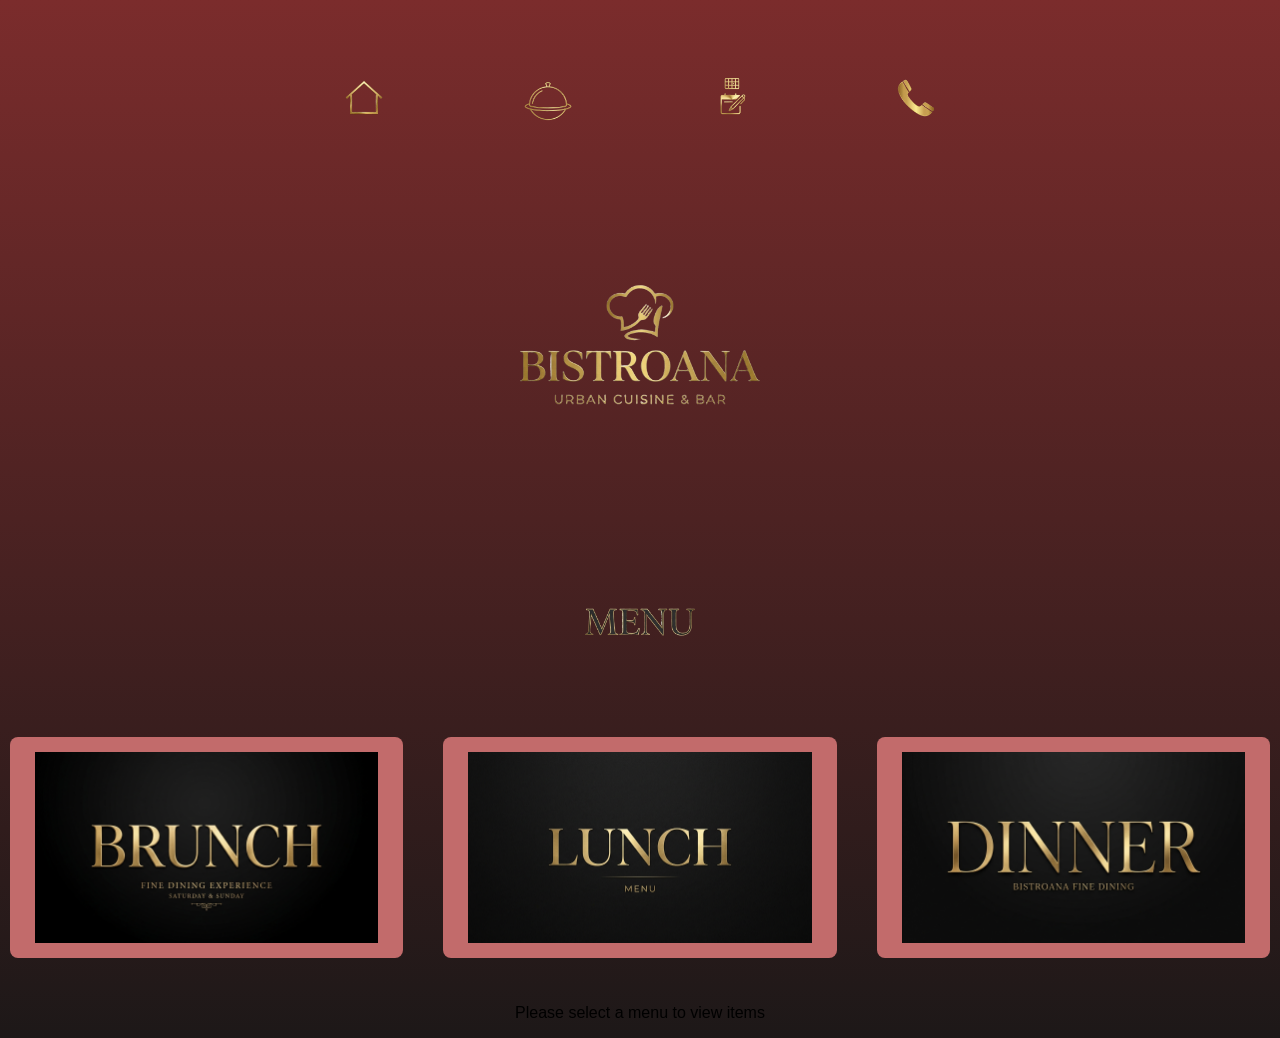
==== masonbrown/index.html @ 380ea2ac "restaurant-finished" ====
<!DOCTYPE html>
<html lang="en">
<head>
  <meta charset="UTF-8">
  <meta name="viewport" content="width=device-width, initial-scale=1.0">
  <title>Bistroana</title>
  <link rel="stylesheet" href="style.css">
</head>
<body>
    <nav id="navbar">
      <ul>
        <li><a href="#">
    <img src="images/homeicon.png" alt="Home"></a></li>
        <li><a href="#"><img src="images/navbarmenulogo.png" alt="Menu"></a></li>
        <li><a href="#"><img src="images/reservationlogo.png" alt="Reservations"></a></li>
        <li><a href="#"> <img src="images/contactus.png" alt="Contact"></a></li>
      </ul>
    </nav>
  <h1 id="logo"><img src="images/bistroana.png" alt="Bistroana"></h1>
  <h2 id="menu-title"><img src="images/menulogo.png" alt="Menu"></h2>

  <div id="buttons">
    <button id="brunch-btn"><img src="images/brunchlogo.png" alt="Brunch"></button>
    <button id="lunch-btn"><img src="images/lunchlogo.png" alt="Lunch"></button>
    <button id="dinner-btn"><img src="images/dinnerlogo.png" alt="Dinner"></button>
  </div>

  <div id="menu-display">
    <p>Please select a menu to view items</p>
  </div>

  <script src="script.js"></script>
</body>
</html>
---- masonbrown/style.css ----
body {
  min-height: 100vh;
  margin: 0;
  font-family: Arial, sans-serif;
  text-align: center;
  background-image: linear-gradient(#7b2c2c, #1d1818);
  background-repeat: no-repeat;
  background-size: cover;
}

#logo img {
  max-width: 300px;
  height: auto;
  margin-bottom: 20px;
}

#buttons {
  margin-bottom: 20px;
}

button {
  font-size: 40px;
  margin: 10px;
  padding: 15px 25px;
  cursor: pointer;
  background-color: #c26b6b;
  border: none;
  border-radius: 8px;
  transition: transform 0.2s ease, background-color 0.2s ease, box-shadow 0.2s ease;
  overflow: hidden;
}

button:hover {
  transform: translateY(-5px);
  background-color: #cbb043;
  box-shadow: 0 8px 15px rgba(0,0,0,0.3);
}

#menu-display {
  display: flex;
  flex-wrap: wrap;
  justify-content: center;
  gap: 20px;
  margin-top: 20px;
}
nav {
  display: flex;
  flex-wrap: wrap;
  justify-content: center;
  gap: 20px;
  margin-top: 20px; 
  padding: 15px;
  border-radius: 8px;
  box-shadow: 0 4px px rgba(0,0,0,0.2);
  gap: 30px;

}

.menu-card {
  background-color: rgba(255, 255, 255, 0.9);
  padding: 20px;
  border-radius: 12px;
  box-shadow: 0 8px 15px rgba(0,0,0,0.2);
  width: 250px;
  text-align: center;
  transition: transform 0.2s ease, box-shadow 0.2s ease;
}

.menu-card:hover {
  transform: translateY(-5px);
  box-shadow: 0 12px 20px rgba(0,0,0,0.3);
  background-color: #c26b6b;
}

.menu-card h3 {
  margin-bottom: 10px;
  font-size: 20px;
  color: #810d0d;
}

.menu-card p {
  font-size: 16px;
  color: #333;
}

#menu-title img {
  max-width: 150px; 
  width: 100%;       
  height: auto;     
  vertical-align: middle;
  margin-bottom: 10px; 
}
button img {
  width: 100%;           
  height: 100%;
  object-fit: cover;     
  display: block; 
}

#buttons {
  display: flex;          
  justify-content: center; 
  gap: 20px;              
  margin-bottom: 20px;
}

.menu-card img {
  width: 100%;
  height: 150px;
  object-fit: cover;
  border-radius: 12px;
}
nav ul {
  display: flex;          
  gap: 30px;              
  list-style: none;       
  padding: 0;             
  margin: 0;              
}

nav ul li a {
  text-decoration: none;  
           
  font-size: 18px;
  padding: 8px 12px;
  transition: background 0.2s;
  display: flex;            
  justify-content: center;  
  align-items: center;      /* center image vertically */
}

nav ul li a:hover {
  background-color: rgba(255, 255, 255, 0);
  border-radius: 5px;
}
nav ul li a img {
  padding: 20px 30px; /* space around the icon */
  width: 70px;              /* size of the icon */
  height: 70px;
  object-fit: contain;      /* keep aspect ratio */
  display: block;           /* removes bottom spacing */
}

nav img:hover {
  transform: scale(1.45); /* slightly enlarge on hover */
  transition: transform 0.2s ease-in;
 
}
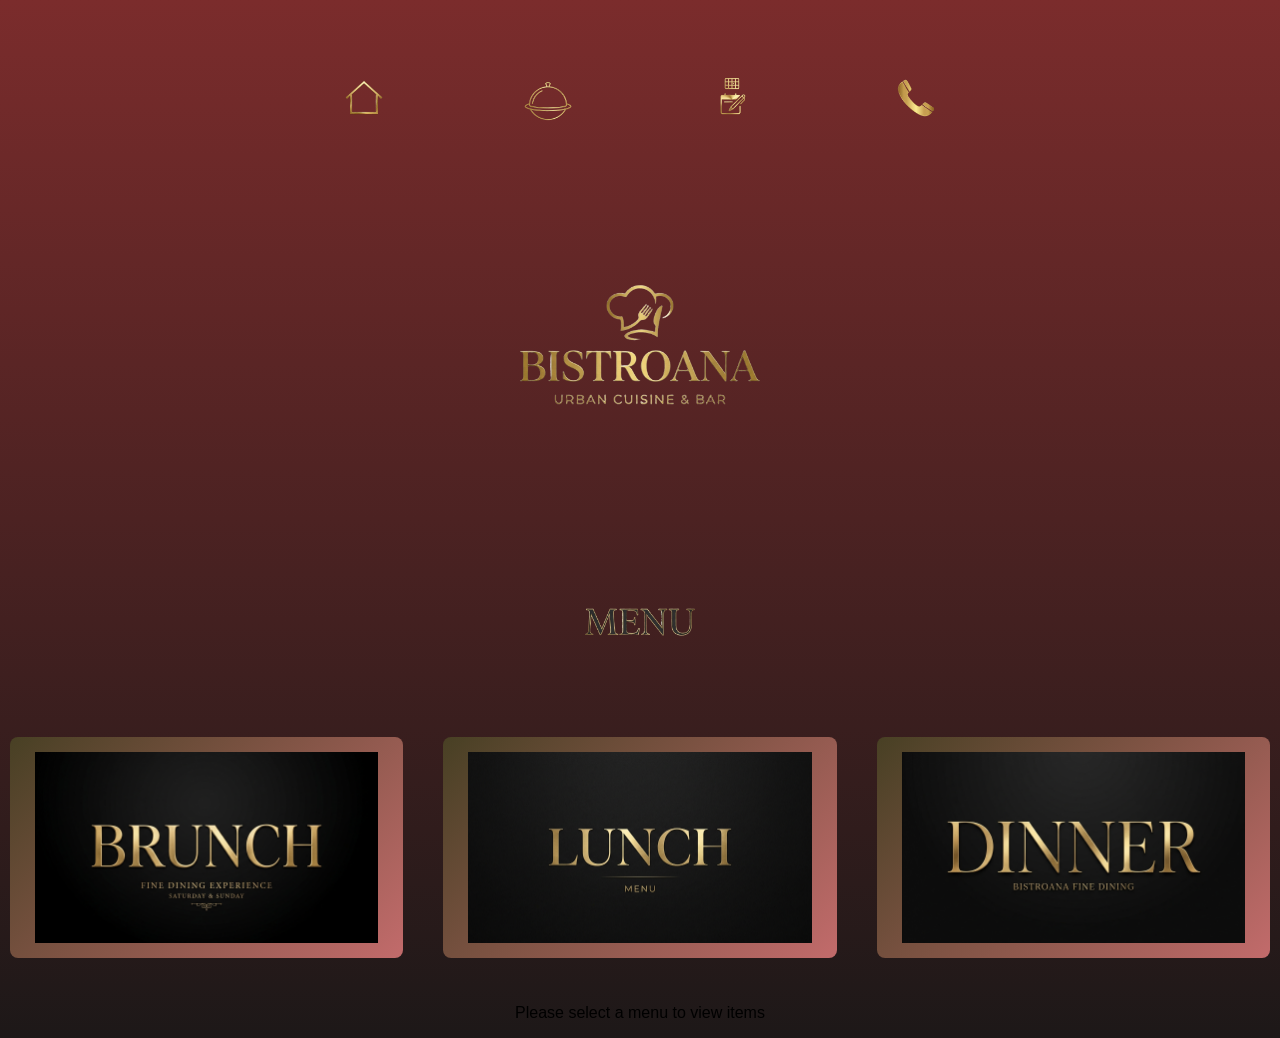
==== commit 960b5072: "turntup" ====
--- a/masonbrown/index.html
+++ b/masonbrown/index.html
@@ -6,16 +6,19 @@
   <title>Bistroana</title>
   <link rel="stylesheet" href="style.css">
 </head>
+
 <body>
-    <nav id="navbar">
-      <ul>
-        <li><a href="#">
-    <img src="images/homeicon.png" alt="Home"></a></li>
-        <li><a href="#"><img src="images/navbarmenulogo.png" alt="Menu"></a></li>
-        <li><a href="#"><img src="images/reservationlogo.png" alt="Reservations"></a></li>
-        <li><a href="#"> <img src="images/contactus.png" alt="Contact"></a></li>
-      </ul>
-    </nav>
+  <nav id="navbar">
+  <ul>
+    <li><a href="index.html"><img src="images/homeicon.png" alt="Home"></a></li> 
+    <li><a href="#"><img src="images/navbarmenulogo.png" alt="Menu"></a></li>
+    <li><a href="reservation.html" target="_blank" rel="noopener noreferrer">
+        <img src="images/reservationlogo.png" alt="Reservations">
+    </a></li>
+    <li><a href="#"><img src="images/contactus.png" alt="Contact"></a></li>
+  </ul>
+</nav>
+
   <h1 id="logo"><img src="images/bistroana.png" alt="Bistroana"></h1>
   <h2 id="menu-title"><img src="images/menulogo.png" alt="Menu"></h2>
 
--- a/masonbrown/style.css
+++ b/masonbrown/style.css
@@ -23,6 +23,7 @@
   margin: 10px;
   padding: 15px 25px;
   cursor: pointer;
+  background: linear-gradient(135deg, #484024, #c26b6b);
   background-color: #c26b6b;
   border: none;
   border-radius: 8px;
@@ -32,6 +33,7 @@
 
 button:hover {
   transform: translateY(-5px);
+  background: linear-gradient(135deg, #b0b0af, #cbb043);
   background-color: #cbb043;
   box-shadow: 0 8px 15px rgba(0,0,0,0.3);
 }
@@ -57,7 +59,8 @@
 }
 
 .menu-card {
-  background-color: rgba(255, 255, 255, 0.9);
+
+   background: linear-gradient(135deg, #cbb043, #753549);
   padding: 20px;
   border-radius: 12px;
   box-shadow: 0 8px 15px rgba(0,0,0,0.2);
@@ -69,7 +72,7 @@
 .menu-card:hover {
   transform: translateY(-5px);
   box-shadow: 0 12px 20px rgba(0,0,0,0.3);
-  background-color: #c26b6b;
+   background: linear-gradient(135deg, #cbb043, #5f5156);
 }
 
 .menu-card h3 {
@@ -109,6 +112,7 @@
   height: 150px;
   object-fit: cover;
   border-radius: 12px;
+  
 }
 nav ul {
   display: flex;          
@@ -145,4 +149,73 @@
   transform: scale(1.45); /* slightly enlarge on hover */
   transition: transform 0.2s ease-in;
  
+}
+
+#reservation {
+  background-color: rgba(255, 255, 255, 0.9);
+  padding: 30px;
+  border-radius: 12px;
+  margin: 40px auto;
+  max-width: 500px;
+  text-align: left;
+  box-shadow: 0 8px 15px rgba(0,0,0,0.2);
+}
+
+#reservation h2 {
+  text-align: center;
+  color: #810d0d;
+}
+
+#reservation p {
+  text-align: center;
+  font-size: 16px;
+  color: #333;
+}
+
+#reservation-form input, #reservation-form button {
+  width: 100%;
+  padding: 10px;
+  margin-top: 5px;
+  border-radius: 6px;
+  border: 1px solid #ccc;
+  box-sizing: border-box;
+}
+
+#reservation-form button {
+  background-color: #c26b6b;
+  color: white;
+  font-size: 16px;
+  cursor: pointer;
+  margin-top: 15px;
+  border: none;
+}
+
+#reservation-form button:hover {
+  background-color: #cbb043;
+}
+/* Fullscreen overlay for the enlarged image */
+#image-overlay {
+  position: fixed;
+  top: 0;
+  left: 0;
+  width: 100%;
+  height: 100%;
+  background-color: rgba(0,0,0,0.8);
+  display: none; /* hidden by default */
+  justify-content: center;
+  align-items: center;
+  z-index: 1000;
+}
+
+#image-overlay img {
+  max-width: 90%;
+  max-height: 90%;
+  border-radius: 12px;
+  box-shadow: 0 8px 25px rgba(0,0,0,0.5);
+  transition: transform 0.2s ease;
+}
+
+#image-overlay img:hover {
+  transform: scale(1.05);
+  cursor: zoom-out;
 }
